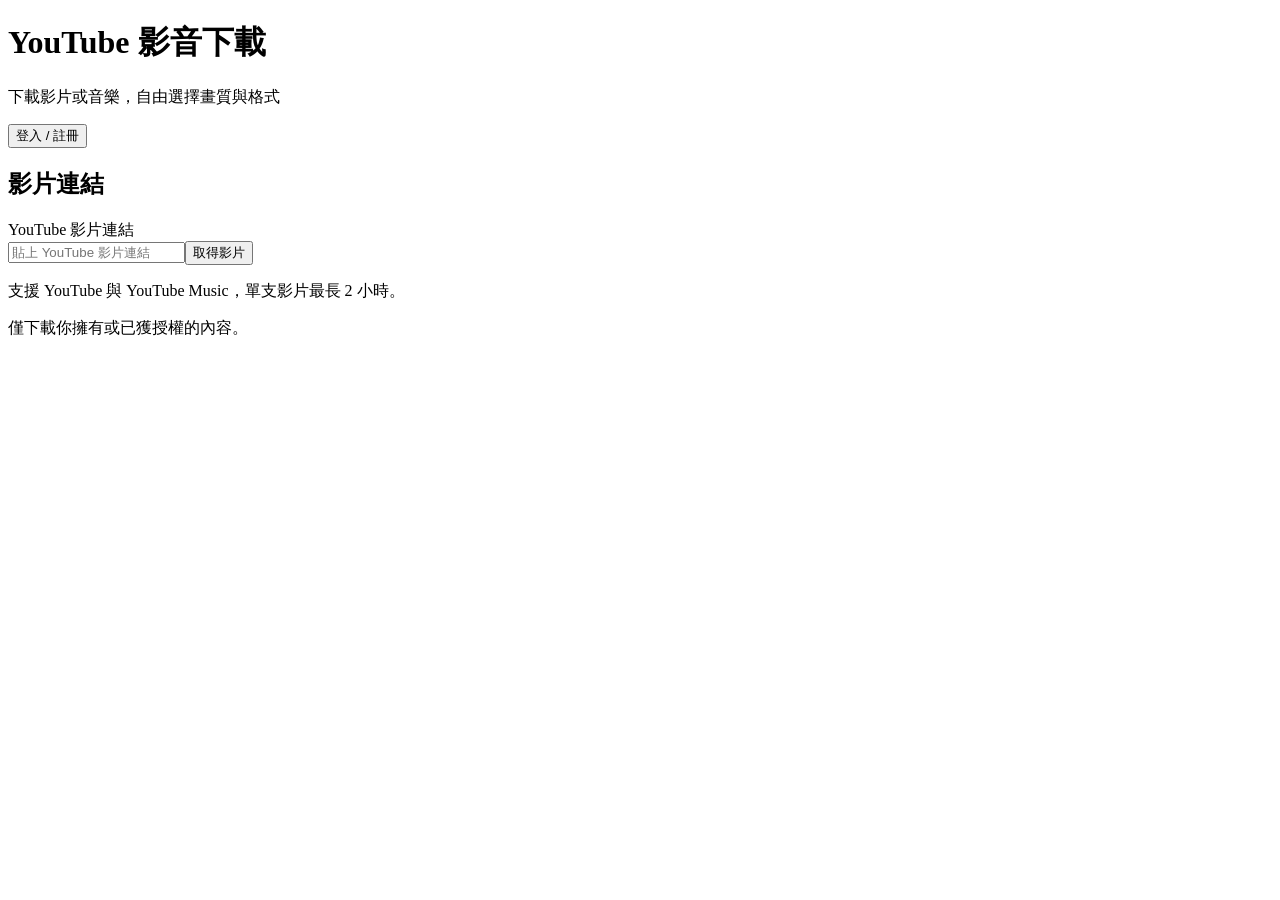
==== static/index.html @ d08c310f "Initial commit" ====
<!doctype html>
<html lang="zh-Hant">
<head><meta charset="utf-8"><meta name="viewport" content="width=device-width, initial-scale=1"><meta name="theme-color" content="#f8f9fb"><title>YouTube 影音下載</title><link rel="icon" href="data:image/svg+xml,%3Csvg xmlns='http://www.w3.org/2000/svg' viewBox='0 0 40 40'%3E%3Crect width='40' height='40' rx='10' fill='%235142e5'/%3E%3Cpath d='M20 9v17m-7-7 7 7 7-7M11 31h18' stroke='white' stroke-width='3' fill='none'/%3E%3C/svg%3E"><link rel="stylesheet" href="/app.css"><script src="/app.js" defer></script></head>
<body>
<div class="page">
<header class="page-header"><div><h1>YouTube 影音下載</h1><p>下載影片或音樂，自由選擇畫質與格式</p></div><div class="header-actions"><button id="auth-open" class="button small">登入 / 註冊</button><a id="admin-open" href="/admin" class="button small" hidden>管理員設定</a><button id="security-open" class="button small" hidden>帳號設定</button><button id="logout" class="button small subtle" hidden>登出</button></div></header>
<main>
<section class="card" aria-labelledby="download-title"><h2 id="download-title">影片連結</h2><form id="inspect-form"><label class="sr-only" for="youtube-url">YouTube 影片連結</label><div class="url-input"><input id="youtube-url" name="url" type="url" required maxlength="2048" autocomplete="off" placeholder="貼上 YouTube 影片連結"><button class="button primary" id="inspect-button" type="submit">取得影片</button></div><p class="input-footnote">支援 YouTube 與 YouTube Music，單支影片最長 2 小時。</p></form><p id="inspect-error" class="error-text" role="alert" hidden></p>
<div id="preview" class="preview" hidden><img id="preview-image" alt="影片縮圖"><div class="preview-content"><h3 id="preview-title"></h3><p id="preview-details"></p><form id="download-form"><div class="select-row"><label>下載格式<select id="kind"><option value="video">影片 · MP4</option><option value="mp3">音樂 · MP3</option><option value="m4a">音樂 · M4A</option></select></label><label>品質<select id="quality"></select></label><button class="button primary" type="submit" id="download-button">開始下載</button></div><small id="quality-note">依來源可用格式提供畫質</small></form></div></div></section>
<section id="library" class="card library" aria-labelledby="library-title" hidden><div class="section-top"><h2 id="library-title">下載紀錄 <span id="job-count" class="count">0</span></h2><p id="retention-note">讀取保留時間…</p></div><div id="jobs" aria-live="polite"></div><div class="empty-state" id="empty-state"><h3>尚無下載紀錄</h3><p>貼上連結，開始第一筆下載。</p></div></section>
</main><footer>僅下載你擁有或已獲授權的內容。</footer>
</div>
<dialog id="auth-dialog"><button class="close" data-close="auth-dialog" aria-label="關閉">×</button><h2 id="auth-title">歡迎回來</h2><p class="dialog-sub" id="auth-description">登入後即可下載影片或音樂。</p><div class="auth-tabs"><button type="button" id="login-tab" class="selected">登入</button><button type="button" id="register-tab" hidden>建立帳號</button></div><p id="registration-notice" class="input-footnote" hidden>目前不開放註冊，既有帳號仍可登入。</p><form id="auth-form"><label>電子郵件<input id="email" name="email" type="email" required maxlength="254" autocomplete="username" placeholder="you@example.com"></label><label>密碼<input id="password" name="password" type="password" required maxlength="128" autocomplete="current-password" placeholder="輸入你的密碼"></label><label id="login-code-label" hidden>驗證碼或備援碼<input id="login-code" name="code" autocomplete="one-time-code" maxlength="32" placeholder="6 位數驗證碼 / 備援碼"></label><p id="auth-error" class="error-text" role="alert" hidden></p><button class="button primary full" id="auth-submit" type="submit">登入 →</button></form><p class="dialog-foot">登入狀態最長保留 30 天；連續 7 天未使用將自動登出。</p></dialog>
<dialog id="security-dialog"><button class="close" data-close="security-dialog" aria-label="關閉">×</button><h2>帳號安全</h2><p id="security-email" class="dialog-sub"></p><div class="security-status"><span class="shield">◇</span><div><strong>兩步驟驗證</strong><p id="mfa-status">尚未啟用</p></div><span id="mfa-badge" class="status-chip">未啟用</span></div><p class="muted">連結手機上的 Google Authenticator 或其他 TOTP 驗證器，為登入多加一道保護。</p><form id="security-form"><label>確認目前密碼<input id="security-password" type="password" required maxlength="128" autocomplete="current-password" placeholder="輸入密碼以繼續"></label><label id="disable-code-label" hidden>驗證碼或備援碼<input id="disable-code" autocomplete="one-time-code" maxlength="32"></label><button id="enroll-button" class="button primary full" type="submit">設定兩步驟驗證 →</button></form><div id="enrollment" hidden><p class="muted">1. 在驗證器中選擇「新增帳戶」，掃描下方 QR Code，或手動輸入設定金鑰。</p><img id="qr" class="qr" alt="Google Authenticator 設定 QR Code"><code id="totp-secret" class="secret"></code><form id="confirm-form"><label>2. 輸入 App 顯示的 6 位數驗證碼<input id="confirm-code" inputmode="numeric" pattern="[0-9]{6}" maxlength="6" autocomplete="one-time-code" required></label><button class="button primary full" type="submit">驗證並啟用</button></form></div><div id="recovery" hidden><h3>請妥善保存備援碼</h3><p class="muted">每組限用一次。手機遺失時可用備援碼登入；這些碼只會在本次設定後顯示。</p><pre id="recovery-codes"></pre><button id="copy-codes" class="button full">複製備援碼</button></div><p id="security-error" class="error-text" role="alert" hidden></p><div class="session-box"><h3>管理登入狀態</h3><p class="muted">輸入上方的目前密碼，即可登出其他所有裝置。</p><button class="button full" id="revoke-button">登出其他裝置 ↗</button></div></dialog>
<div class="toast" id="toast" role="status" hidden></div>
</body></html>
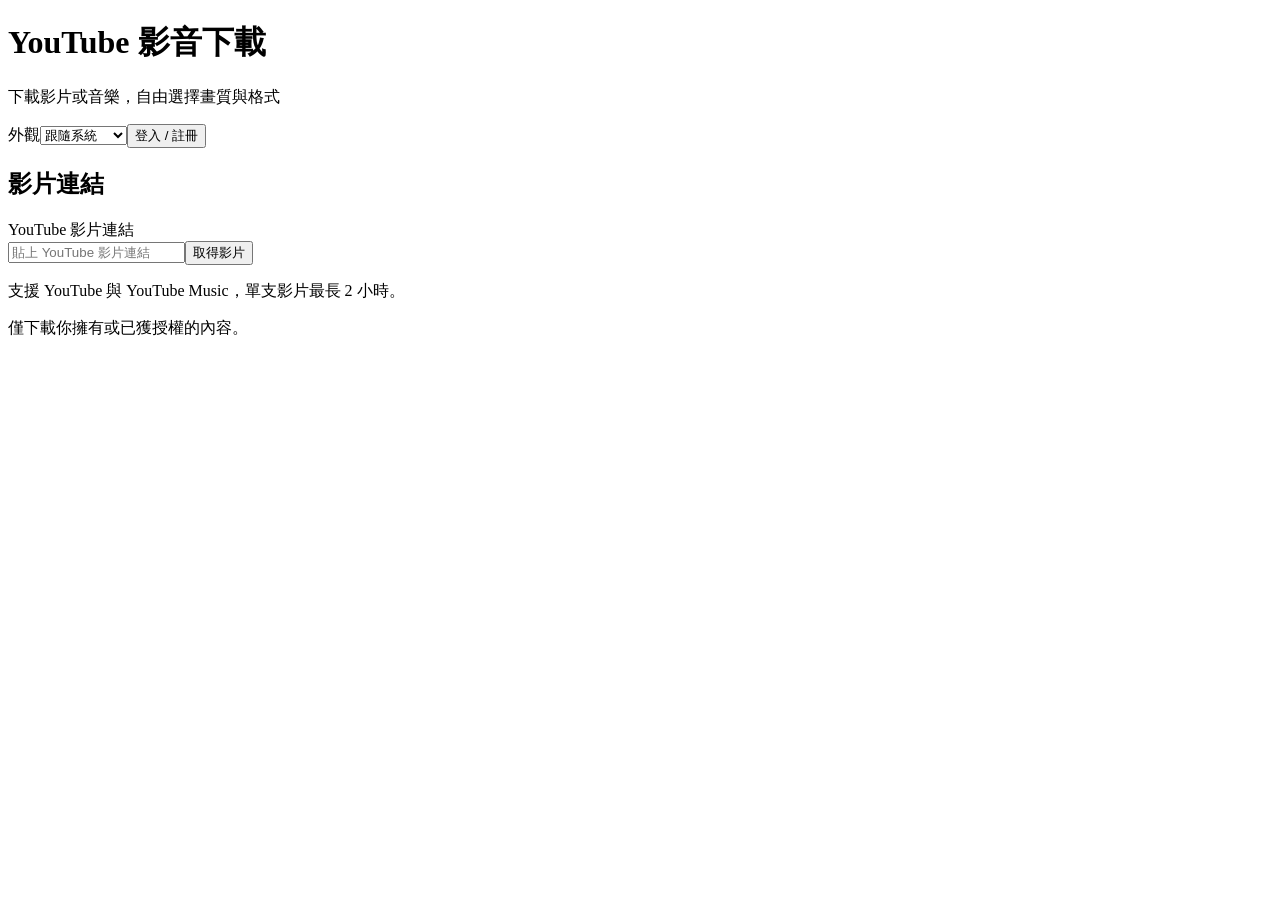
==== commit ac8f8ed0: "Added dark mode" ====
--- a/static/index.html
+++ b/static/index.html
@@ -1,16 +1,16 @@
 <!doctype html>
 <html lang="zh-Hant">
-<head><meta charset="utf-8"><meta name="viewport" content="width=device-width, initial-scale=1"><meta name="theme-color" content="#f8f9fb"><title>YouTube 影音下載</title><link rel="icon" href="data:image/svg+xml,%3Csvg xmlns='http://www.w3.org/2000/svg' viewBox='0 0 40 40'%3E%3Crect width='40' height='40' rx='10' fill='%235142e5'/%3E%3Cpath d='M20 9v17m-7-7 7 7 7-7M11 31h18' stroke='white' stroke-width='3' fill='none'/%3E%3C/svg%3E"><link rel="stylesheet" href="/app.css"><script src="/app.js" defer></script></head>
+<head><meta charset="utf-8"><meta name="viewport" content="width=device-width, initial-scale=1"><meta name="theme-color" content="#f8f9fb"><title>YouTube 影音下載</title><link rel="icon" href="data:image/svg+xml,%3Csvg xmlns='http://www.w3.org/2000/svg' viewBox='0 0 40 40'%3E%3Crect width='40' height='40' rx='10' fill='%235142e5'/%3E%3Cpath d='M20 9v17m-7-7 7 7 7-7M11 31h18' stroke='white' stroke-width='3' fill='none'/%3E%3C/svg%3E"><script src="/theme.js"></script><link rel="stylesheet" href="/app.css"><script src="/app.js" defer></script></head>
 <body>
 <div class="page">
-<header class="page-header"><div><h1>YouTube 影音下載</h1><p>下載影片或音樂，自由選擇畫質與格式</p></div><div class="header-actions"><button id="auth-open" class="button small">登入 / 註冊</button><a id="admin-open" href="/admin" class="button small" hidden>管理員設定</a><button id="security-open" class="button small" hidden>帳號設定</button><button id="logout" class="button small subtle" hidden>登出</button></div></header>
+<header class="page-header"><div><h1>YouTube 影音下載</h1><p>下載影片或音樂，自由選擇畫質與格式</p></div><div class="header-actions"><label class="theme-picker" for="theme-select"><span>外觀</span><select id="theme-select" aria-label="外觀主題"><option value="dark">深色（黑）</option><option value="light">淺色（白）</option><option value="system" selected>跟隨系統</option></select></label><button id="auth-open" class="button small">登入 / 註冊</button><a id="admin-open" href="/admin" class="button small" hidden>管理員設定</a><button id="security-open" class="button small" hidden>帳號設定</button><button id="logout" class="button small subtle" hidden>登出</button></div></header>
 <main>
 <section class="card" aria-labelledby="download-title"><h2 id="download-title">影片連結</h2><form id="inspect-form"><label class="sr-only" for="youtube-url">YouTube 影片連結</label><div class="url-input"><input id="youtube-url" name="url" type="url" required maxlength="2048" autocomplete="off" placeholder="貼上 YouTube 影片連結"><button class="button primary" id="inspect-button" type="submit">取得影片</button></div><p class="input-footnote">支援 YouTube 與 YouTube Music，單支影片最長 2 小時。</p></form><p id="inspect-error" class="error-text" role="alert" hidden></p>
 <div id="preview" class="preview" hidden><img id="preview-image" alt="影片縮圖"><div class="preview-content"><h3 id="preview-title"></h3><p id="preview-details"></p><form id="download-form"><div class="select-row"><label>下載格式<select id="kind"><option value="video">影片 · MP4</option><option value="mp3">音樂 · MP3</option><option value="m4a">音樂 · M4A</option></select></label><label>品質<select id="quality"></select></label><button class="button primary" type="submit" id="download-button">開始下載</button></div><small id="quality-note">依來源可用格式提供畫質</small></form></div></div></section>
 <section id="library" class="card library" aria-labelledby="library-title" hidden><div class="section-top"><h2 id="library-title">下載紀錄 <span id="job-count" class="count">0</span></h2><p id="retention-note">讀取保留時間…</p></div><div id="jobs" aria-live="polite"></div><div class="empty-state" id="empty-state"><h3>尚無下載紀錄</h3><p>貼上連結，開始第一筆下載。</p></div></section>
 </main><footer>僅下載你擁有或已獲授權的內容。</footer>
 </div>
-<dialog id="auth-dialog"><button class="close" data-close="auth-dialog" aria-label="關閉">×</button><h2 id="auth-title">歡迎回來</h2><p class="dialog-sub" id="auth-description">登入後即可下載影片或音樂。</p><div class="auth-tabs"><button type="button" id="login-tab" class="selected">登入</button><button type="button" id="register-tab" hidden>建立帳號</button></div><p id="registration-notice" class="input-footnote" hidden>目前不開放註冊，既有帳號仍可登入。</p><form id="auth-form"><label>電子郵件<input id="email" name="email" type="email" required maxlength="254" autocomplete="username" placeholder="you@example.com"></label><label>密碼<input id="password" name="password" type="password" required maxlength="128" autocomplete="current-password" placeholder="輸入你的密碼"></label><label id="login-code-label" hidden>驗證碼或備援碼<input id="login-code" name="code" autocomplete="one-time-code" maxlength="32" placeholder="6 位數驗證碼 / 備援碼"></label><p id="auth-error" class="error-text" role="alert" hidden></p><button class="button primary full" id="auth-submit" type="submit">登入 →</button></form><p class="dialog-foot">登入狀態最長保留 30 天；連續 7 天未使用將自動登出。</p></dialog>
+<dialog id="auth-dialog"><button class="close" data-close="auth-dialog" aria-label="關閉">×</button><h2 id="auth-title">歡迎回來</h2><p class="dialog-sub" id="auth-description">登入後即可下載影片或音樂。</p><div class="auth-tabs"><button type="button" id="login-tab" class="selected">登入</button><button type="button" id="register-tab" hidden>建立帳號</button></div><p id="registration-notice" class="input-footnote" hidden>目前不開放註冊，既有帳號仍可登入。</p><form id="auth-form"><label>電子郵件<input id="email" name="email" type="email" required maxlength="254" autocomplete="username" placeholder="you@example.com"></label><label>密碼<input id="password" name="password" type="password" required maxlength="128" autocomplete="current-password" placeholder="輸入你的密碼"></label><label id="login-code-label" hidden>驗證碼或備援碼<input id="login-code" name="code" autocomplete="one-time-code" maxlength="32" placeholder="6 位數驗證碼 / 備援碼"></label><p id="auth-error" class="error-text" role="alert" hidden></p><button class="button primary full" id="auth-submit" type="submit">登入 →</button></form><p class="dialog-foot" id="session-note">登入有效時間由管理員設定，從登入時計算固定期限。</p></dialog>
 <dialog id="security-dialog"><button class="close" data-close="security-dialog" aria-label="關閉">×</button><h2>帳號安全</h2><p id="security-email" class="dialog-sub"></p><div class="security-status"><span class="shield">◇</span><div><strong>兩步驟驗證</strong><p id="mfa-status">尚未啟用</p></div><span id="mfa-badge" class="status-chip">未啟用</span></div><p class="muted">連結手機上的 Google Authenticator 或其他 TOTP 驗證器，為登入多加一道保護。</p><form id="security-form"><label>確認目前密碼<input id="security-password" type="password" required maxlength="128" autocomplete="current-password" placeholder="輸入密碼以繼續"></label><label id="disable-code-label" hidden>驗證碼或備援碼<input id="disable-code" autocomplete="one-time-code" maxlength="32"></label><button id="enroll-button" class="button primary full" type="submit">設定兩步驟驗證 →</button></form><div id="enrollment" hidden><p class="muted">1. 在驗證器中選擇「新增帳戶」，掃描下方 QR Code，或手動輸入設定金鑰。</p><img id="qr" class="qr" alt="Google Authenticator 設定 QR Code"><code id="totp-secret" class="secret"></code><form id="confirm-form"><label>2. 輸入 App 顯示的 6 位數驗證碼<input id="confirm-code" inputmode="numeric" pattern="[0-9]{6}" maxlength="6" autocomplete="one-time-code" required></label><button class="button primary full" type="submit">驗證並啟用</button></form></div><div id="recovery" hidden><h3>請妥善保存備援碼</h3><p class="muted">每組限用一次。手機遺失時可用備援碼登入；這些碼只會在本次設定後顯示。</p><pre id="recovery-codes"></pre><button id="copy-codes" class="button full">複製備援碼</button></div><p id="security-error" class="error-text" role="alert" hidden></p><div class="session-box"><h3>管理登入狀態</h3><p class="muted">輸入上方的目前密碼，即可登出其他所有裝置。</p><button class="button full" id="revoke-button">登出其他裝置 ↗</button></div></dialog>
 <div class="toast" id="toast" role="status" hidden></div>
 </body></html>
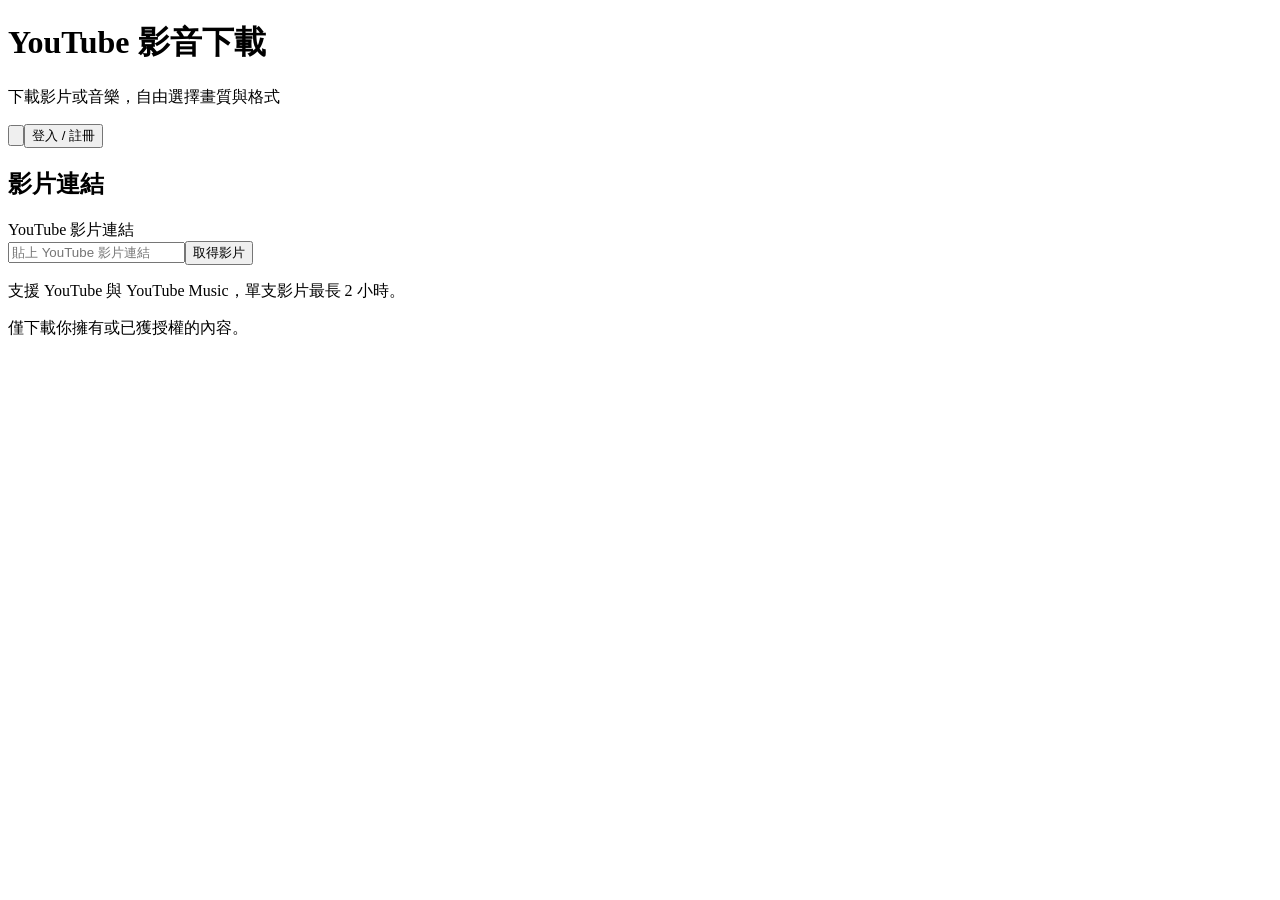
==== commit 4da3d7ea: "Modify a little things" ====
--- a/static/index.html
+++ b/static/index.html
@@ -3,7 +3,7 @@
 <head><meta charset="utf-8"><meta name="viewport" content="width=device-width, initial-scale=1"><meta name="theme-color" content="#f8f9fb"><title>YouTube 影音下載</title><link rel="icon" href="data:image/svg+xml,%3Csvg xmlns='http://www.w3.org/2000/svg' viewBox='0 0 40 40'%3E%3Crect width='40' height='40' rx='10' fill='%235142e5'/%3E%3Cpath d='M20 9v17m-7-7 7 7 7-7M11 31h18' stroke='white' stroke-width='3' fill='none'/%3E%3C/svg%3E"><script src="/theme.js"></script><link rel="stylesheet" href="/app.css"><script src="/app.js" defer></script></head>
 <body>
 <div class="page">
-<header class="page-header"><div><h1>YouTube 影音下載</h1><p>下載影片或音樂，自由選擇畫質與格式</p></div><div class="header-actions"><label class="theme-picker" for="theme-select"><span>外觀</span><select id="theme-select" aria-label="外觀主題"><option value="dark">深色（黑）</option><option value="light">淺色（白）</option><option value="system" selected>跟隨系統</option></select></label><button id="auth-open" class="button small">登入 / 註冊</button><a id="admin-open" href="/admin" class="button small" hidden>管理員設定</a><button id="security-open" class="button small" hidden>帳號設定</button><button id="logout" class="button small subtle" hidden>登出</button></div></header>
+<header class="page-header"><div><h1>YouTube 影音下載</h1><p>下載影片或音樂，自由選擇畫質與格式</p></div><div class="header-actions"><button id="theme-toggle" class="button theme-toggle" type="button" data-mode="system" aria-label="切換外觀主題" title="切換外觀主題"><svg data-theme-icon="light" viewBox="0 0 24 24" aria-hidden="true" focusable="false"><circle cx="12" cy="12" r="4"/><path d="M12 2v2m0 16v2M2 12h2m16 0h2M5 5l1.5 1.5m11 11L19 19M5 19l1.5-1.5m11-11L19 5"/></svg><svg data-theme-icon="dark" viewBox="0 0 24 24" aria-hidden="true" focusable="false"><path d="M20.5 13.2A8.7 8.7 0 0 1 10.8 3.5a8.7 8.7 0 1 0 9.7 9.7Z"/></svg><svg data-theme-icon="system" viewBox="0 0 24 24" aria-hidden="true" focusable="false"><rect x="3" y="4" width="18" height="13" rx="2"/><path d="M8 21h8m-4-4v4"/></svg></button><button id="auth-open" class="button small">登入 / 註冊</button><a id="admin-open" href="/admin" class="button small" hidden>管理員設定</a><button id="security-open" class="button small" hidden>帳號設定</button><button id="logout" class="button small subtle" hidden>登出</button></div></header>
 <main>
 <section class="card" aria-labelledby="download-title"><h2 id="download-title">影片連結</h2><form id="inspect-form"><label class="sr-only" for="youtube-url">YouTube 影片連結</label><div class="url-input"><input id="youtube-url" name="url" type="url" required maxlength="2048" autocomplete="off" placeholder="貼上 YouTube 影片連結"><button class="button primary" id="inspect-button" type="submit">取得影片</button></div><p class="input-footnote">支援 YouTube 與 YouTube Music，單支影片最長 2 小時。</p></form><p id="inspect-error" class="error-text" role="alert" hidden></p>
 <div id="preview" class="preview" hidden><img id="preview-image" alt="影片縮圖"><div class="preview-content"><h3 id="preview-title"></h3><p id="preview-details"></p><form id="download-form"><div class="select-row"><label>下載格式<select id="kind"><option value="video">影片 · MP4</option><option value="mp3">音樂 · MP3</option><option value="m4a">音樂 · M4A</option></select></label><label>品質<select id="quality"></select></label><button class="button primary" type="submit" id="download-button">開始下載</button></div><small id="quality-note">依來源可用格式提供畫質</small></form></div></div></section>
